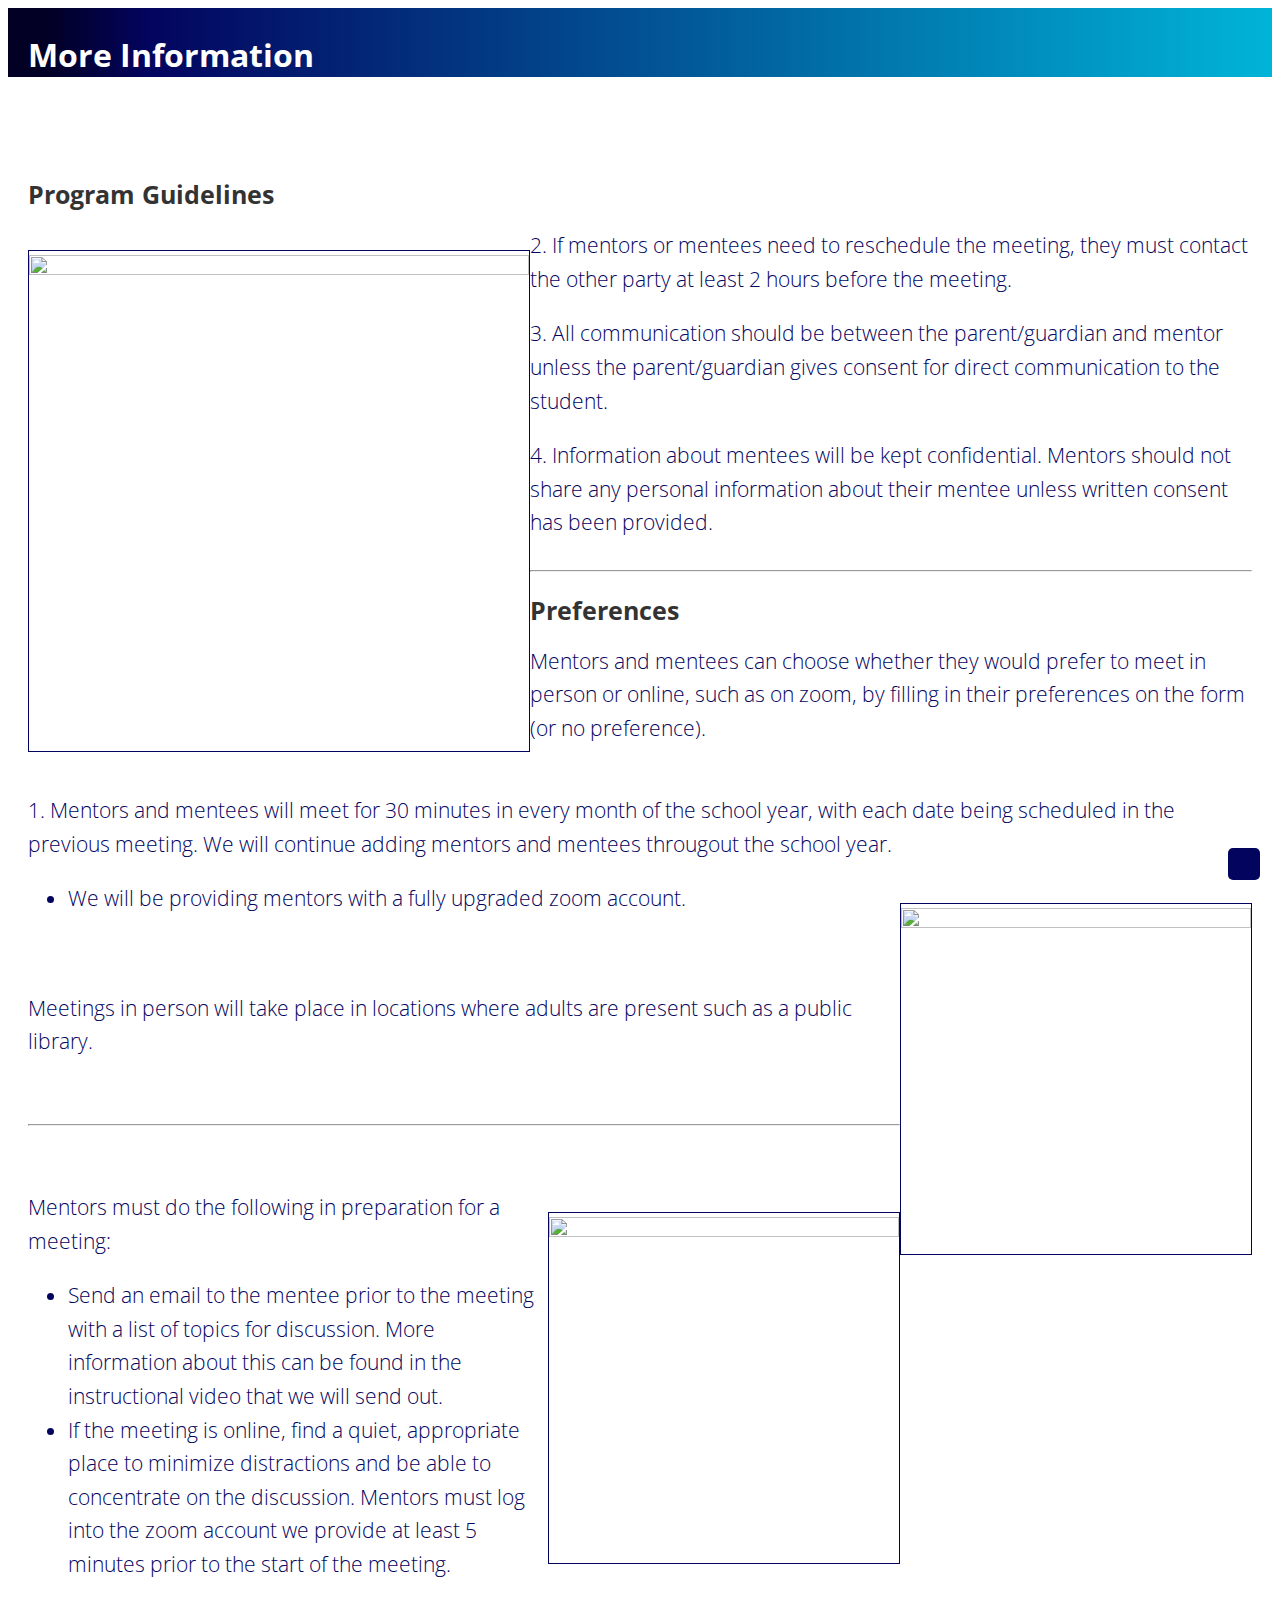
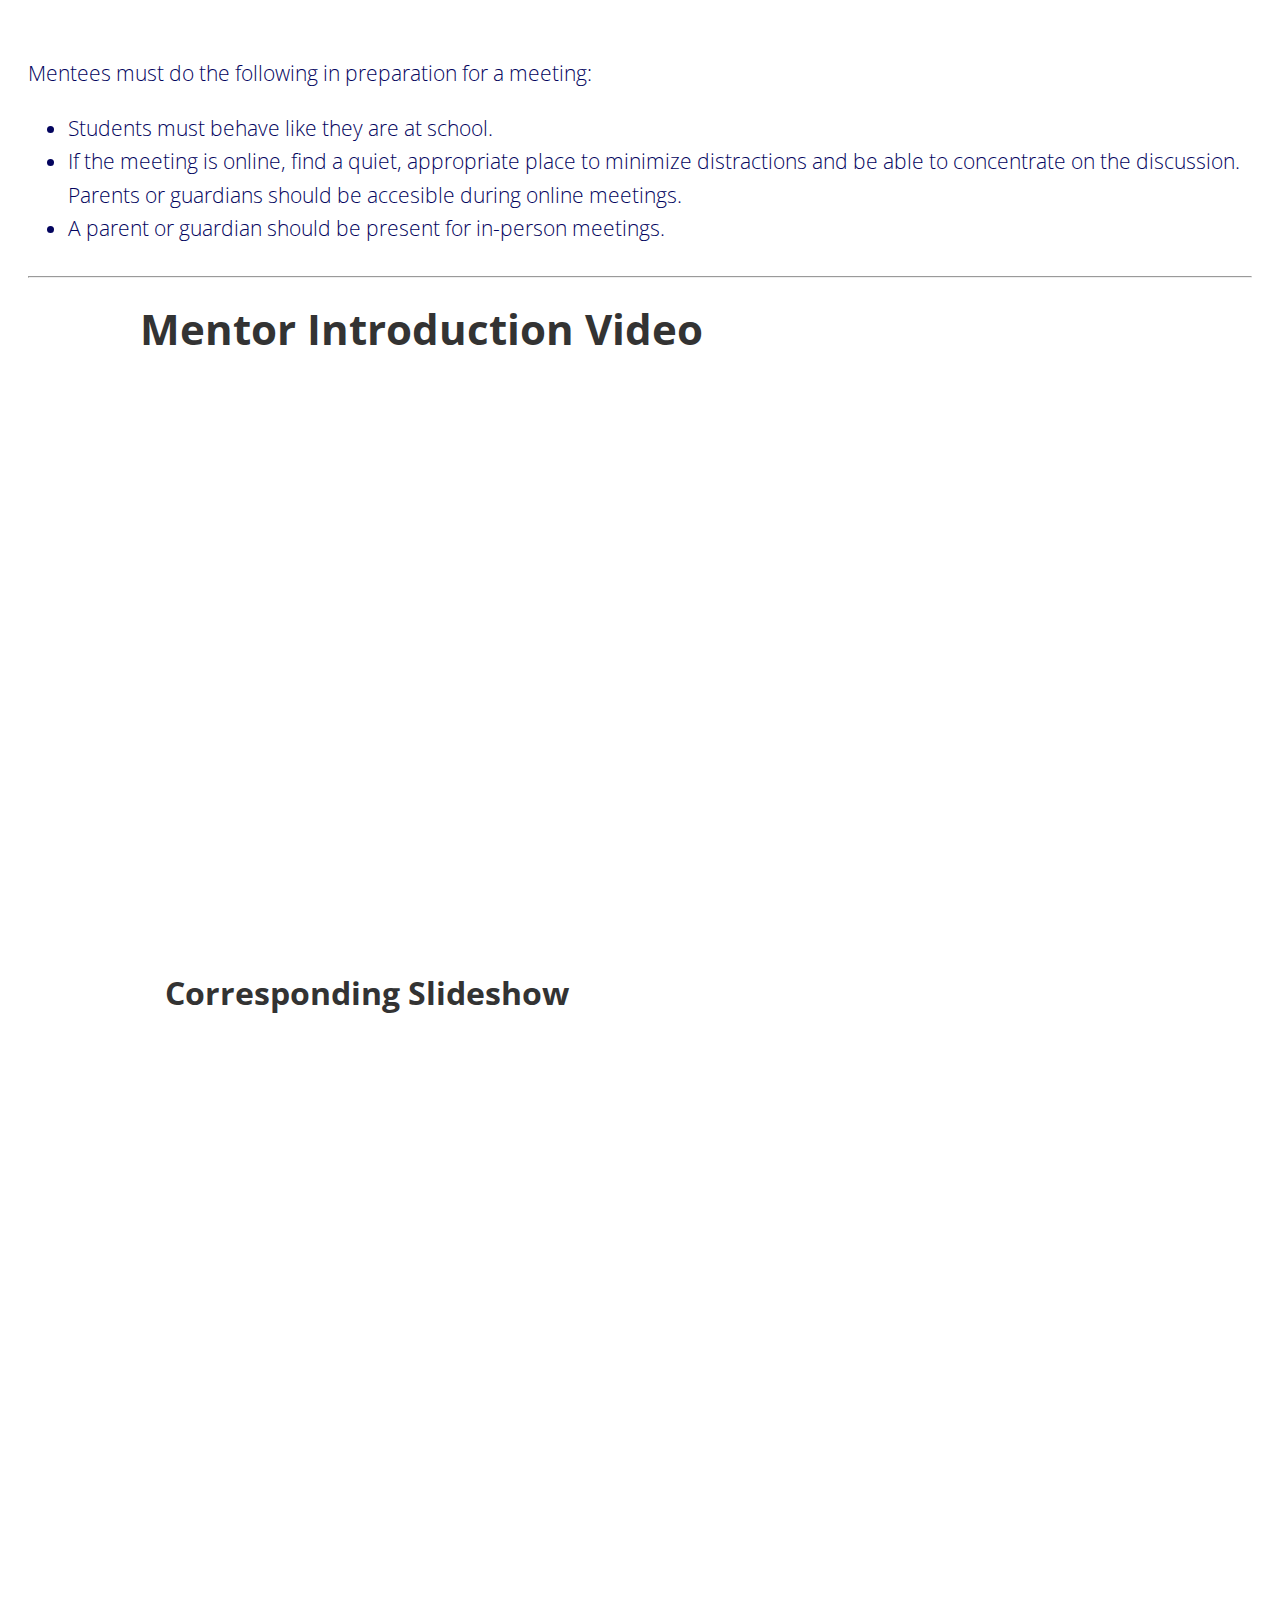
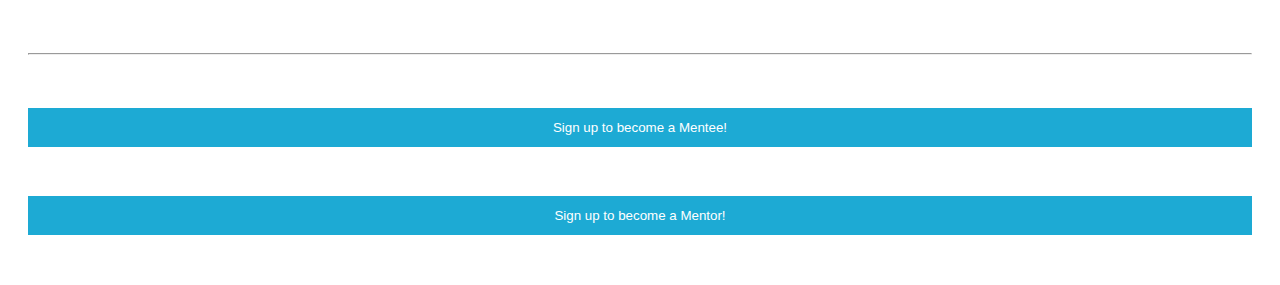
==== moreinfo.html @ 2fd202a2 "a" ====
<!DOCTYPE html>
<html lang="en">

<head>
	<title>More Info</title>
	<meta charset="utf-8">
	<title>Empower and Elevate</title>
	<link rel="icon" href="img/logo.png" />
	<meta name="viewport" content="width=device-width, initial-scale=1.0" />
	<meta name="description" content="" />
	<!-- css -->
	<link href="css/bootstrap.min.css" rel="stylesheet" />
	<link href="css/fancybox/jquery.fancybox.css" rel="stylesheet">
	<link href="css/jcarousel.css" rel="stylesheet" />
	<link href="css/flexslider.css" rel="stylesheet" />
	<link href="css/style.css" rel="stylesheet" />

	<!-- HTML5 shim, for IE6-8 support of HTML5 elements -->
	<!--[if lt IE 9]>
      <script src="http://html5shim.googlecode.com/svn/trunk/html5.js"></script>
    <![endif]-->

	<script src="https://code.jquery.com/jquery-3.3.1.js"
		integrity="sha256-2Kok7MbOyxpgUVvAk/HJ2jigOSYS2auK4Pfzbm7uH60=" crossorigin="anonymous">
		</script>
	<script>
		$(function () {
			$("#header").load("header.html");
			$("#footer").load("footer.html");
		});
	</script>
</head>

<style>
	input[type=submit] {
		width: 100%;
		padding: 12px 20px;
		margin: 8px 0;
		box-sizing: border-box;
		border: 10px;
		background-color: #1daad4;
		color: white;
	}
</style>

<body>
	<div id="header"></div>
	<div id="wrapper">
		<section id="inner-headline">
			<div class="container">
				<div class="row">
					<div class="col-lg-12">
						<h2 class="pageTitle">More Information</h2>
					</div>
				</div>
			</div>
		</section>
		<section id="content">
			<div class="container">

				<div class="info">
					<div class="row">
						<div class="col-md-12">
							<div class="info-subtitle">
								<h3>Program Guidelines</h3>
								<div>
									<p style="float: left;"><img src="img/meeting4.png" height="500px" width="500px"
											border="1px"></p>
									<p>
									<p style="float: right;">1. Mentors and mentees will meet for 30 minutes in every month of the school
										year, with each date
										being scheduled in the previous meeting. We will continue adding mentors and
										mentees througout the school year.</p>
									<p>2. If mentors or mentees need to reschedule the meeting, they must contact the
										other party at least 2 hours
										before the meeting. </p>
									<p>3. All communication should be between the parent/guardian and mentor unless the
										parent/guardian gives consent
										for direct communication to the student.</p>
									<p>4. Information about mentees will be kept confidential. Mentors should not share
										any personal information about
										their mentee unless written consent has been provided.</p>
									</p>
								</div>




							</div>
						</div>
					</div>
					<hr>
					<div class="row">
						<div class="col-md-12">
							<div class="info-subtitle">
								<div class="aligncenter"></div>
								<h3>Preferences</h3>

								<div>
									<p style="float: right;"><img src="img/conference.jpg" height="350px" width="350px"
											border="1px"></p>
									<p>
									<p>
									<p>Mentors and mentees can choose whether they would prefer to meet in person or
										online, such as on zoom, by
										filling in their preferences on the form (or no preference). </p>
									<ul>
										<li>We will be providing mentors with a fully upgraded zoom account.</li>
									</ul>
									<br>
									<p>Meetings in person will take place in locations where adults are present such as
										a public library.</p>
									<br>
								</div>

								<hr>

								<br>

								<div>
									<p style="float: right;"><img src="img/inperson4.png" height="350px" width="350px"
											border="1px"></p>
									<p>Mentors must do the following in preparation for a meeting:</p>
									<ul>
										<li>Send an email to the mentee prior to the meeting with a list of topics for
											discussion. More information about this can be found in the instructional
											video that we will send out.</li>
										<li>If the meeting is online, find a quiet, appropriate place to minimize
											distractions and be able to concentrate on the discussion. Mentors must log
											into the zoom account we provide at least 5 minutes prior to the start of
											the meeting.</li>

									</ul>
									<br>
									<p>Mentees must do the following in preparation for a meeting:</p>
									<ul>
										<li>Students must behave like they are at school.</li>
										<li>If the meeting is online, find a quiet, appropriate place to minimize
											distractions and be able to concentrate on the discussion. Parents or
											guardians should be accesible during online meetings. </li>
										<li>A parent or guardian should be present for in-person meetings.</li>
									</ul>
								</div>


							</div>
						</div>
					</div>
					<hr>
					<div class=video style="width: 1000px; margin:0 auto;">
						<h1>Mentor Introduction Video</h1>
						<iframe width="1008" height="568" src="https://www.youtube.com/embed/-nW0U9Yxv5I"
							title="YouTube video player" frameborder="0"
							allow="accelerometer; autoplay; clipboard-write; encrypted-media; gyroscope; picture-in-picture"
							allowfullscreen></iframe>
					</div>

					<div class="slides" style="width: 950px; margin:0 auto;">
						<h2>Corresponding Slideshow</h2>
						<iframe
							src="https://docs.google.com/presentation/d/e/2PACX-1vQANJ9WjEtqon-5s2m3BJk6Io_6CZO16BuAp7bv7I4qze-6YjQ8c_rprFNYYI-DreDGNbGw7va5tw7h/embed?start=false&loop=true&delayms=60000"
							frameborder="0" width="960" height="569" allowfullscreen="true" mozallowfullscreen="true"
							webkitallowfullscreen="true"></iframe>
					</div>
					<br>
					<hr>

					<div class="buttons">
						<br>
						<form action="https://forms.gle/ByePe2D1hx6L8LoU8">
							<input type="submit" value="Sign up to become a Mentee!" />
						</form>
						<br>
						<form action="https://forms.gle/LNzVutGq38bAuGAN9">
							<input type="submit" value="Sign up to become a Mentor!" />
						</form>
						<br>
					</div>


				</div>
			</div>
		</section>
		<div id="footer"></div>
</body>

</html>


<a href="#" class="scrollup"><i class="fa fa-angle-up active"></i></a>
<!-- javascript
    ================================================== -->
<!-- Placed at the end of the document so the pages load faster -->
<script src="js/jquery.js"></script>
<script src="js/jquery.easing.1.3.js"></script>
<script src="js/bootstrap.min.js"></script>
<script src="js/jquery.fancybox.pack.js"></script>
<script src="js/jquery.fancybox-media.js"></script>
<script src="js/portfolio/jquery.quicksand.js"></script>
<script src="js/portfolio/setting.js"></script>
<script src="js/jquery.flexslider.js"></script>
<script src="js/animate.js"></script>
<script src="js/custom.js"></script>
<script src="js/owl-carousel/owl.carousel.js"></script>
---- css/style.css ----
/*
Author URI: http://webthemez.com/
Note: 
Licence under Creative Commons Attribution 3.0 
Do not remove the back-link in this web template 
-------------------------------------------------------*/

@import url('http://fonts.googleapis.com/css?family=Noto+Serif:400,400italic,700|Open+Sans:400,600,700'); 
@import url('font-awesome.css');  
@import url('animate.css');

body {
	font-family:'Open Sans', Arial, sans-serif;
	font-size:21px;
	font-weight:300;
	line-height:1.6em;
	color:#03045e;
}

footer{
	font-family:'Open Sans', Arial, sans-serif;
	font-size:14px;
	font-weight:300;
	line-height:1.6em;
}

#inner-headline{
	background: #00b4d8;
	position:relative;
	margin:0;
	padding:0;
	color:#fefefe;
	/* margin: 15px; */
	background: rgb(2,0,36);
	background: linear-gradient(90deg, rgba(2,0,36,1) 3%, rgba(3,4,94,1) 11%, rgba(0,180,216,1) 100%);
}

a:active {
	outline:0;
}

.clear {
	clear:both;
}

h1,h2, h3, h4, h5, h6 {
	font-family:'Open Sans', Arial, sans-serif;
	font-weight:700;
	line-height:1.1em;
	color:#333;
	margin-bottom: 20px;
}
 
.container {
	padding:0 20px 0 20px;
	position:relative;
}

#wrapper{
	width:100%;
	margin:0;	
	padding:0;
}

.row,.row-fluid {
	margin-bottom:30px;
}

.row .row,.row-fluid .row-fluid{
	margin-bottom:30px;
}

.row.nomargin,.row-fluid.nomargin {
	margin-bottom:0;
}

img.img-polaroid {
	margin:0 0 20px 0;
}
.img-box {
	max-width:100%;
}
/*  Header
==================================== */
 
header .navbar {
    margin-bottom: 0;
}

.navbar-default {
    border: none;
}

.navbar-brand {
    color: #222;
	text-transform: uppercase;
    font-size: 24px;
    font-weight: 700;
    line-height: 1em;
	letter-spacing: -1px;
    margin-top: 13px;
    padding: 0 0 0 15px;
}
.navbar-default .navbar-brand{
color: #61B331;
}

header .navbar-collapse  ul.navbar-nav {
    float: right;
    margin-right: 0;
}

header .navbar-default{
    background-color: #FFF;
}

header .nav li a:hover,
header .nav li a:focus,
header .nav li.active a,
header .nav li.active a:hover,
header .nav li a.dropdown-toggle:hover,
header .nav li a.dropdown-toggle:focus,
header .nav li.active ul.dropdown-menu li a:hover,
header .nav li.active ul.dropdown-menu li.active a{
    -webkit-transition: all .3s ease;
    -moz-transition: all .3s ease;
    -ms-transition: all .3s ease;
    -o-transition: all .3s ease;
    transition: all .3s ease;
}


header .navbar-default .navbar-nav > .open > a,
header .navbar-default .navbar-nav > .open > a:hover,
header .navbar-default .navbar-nav > .open > a:focus {
    -webkit-transition: all .3s ease;
    -moz-transition: all .3s ease;
    -ms-transition: all .3s ease;
    -o-transition: all .3s ease;
    transition: all .3s ease;
}


header .navbar {
    min-height: 70px; 
	padding:18px 0;
}

header .navbar-nav > li  {
    padding-bottom: 12px;
    padding-top: 12px;
}

header  .navbar-nav > li > a {
    padding-bottom: 6px;
    padding-top: 5px;
    margin-left: 2px;
    line-height: 30px;
	font-weight: 700;
    -webkit-transition: all .3s ease;
    -moz-transition: all .3s ease;
    -ms-transition: all .3s ease;
    -o-transition: all .3s ease;
    transition: all .3s ease;
}


.dropdown-menu li a:hover {
    color: #fff !important;
}

header .nav .caret {
    border-bottom-color: #FFF;
    border-top-color: #FFF;
}
.navbar-default .navbar-nav > .active > a,
.navbar-default .navbar-nav > .active > a:hover,
.navbar-default .navbar-nav > .active > a:focus {
  background-color: #00b4d8;
}
.navbar-default .navbar-nav > .open > a,
.navbar-default .navbar-nav > .open > a:hover,
.navbar-default .navbar-nav > .open > a:focus {
  background-color:  #00b4d8;
}	
	

.dropdown-menu  {
    box-shadow: none;
    border-radius: 0;
	border: none;
}

.dropdown-menu li:last-child  {
	padding-bottom: 0 !important;
	margin-bottom: 0;
}

header .nav li .dropdown-menu  {
   padding: 0;
}

header .nav li .dropdown-menu li a {
   line-height: 28px;
   padding: 3px 12px;
}
.item-thumbs img {
    margin-bottom: 15px;
}
.flex-control-paging li a.flex-active {
    background: #000;
    background: rgb(255, 255, 255);
    cursor: default;
}
.flex-control-paging li a {
    width: 30px;
    height: 11px;
    display: block;
    background: #666;
    background: rgba(0,0,0,0.5);
    cursor: pointer;
    text-indent: -9999px;
    -webkit-border-radius: 20px;
    -moz-border-radius: 20px;
    -o-border-radius: 20px;
    border-radius: 20px;
    box-shadow: inset 0 0 3px rgba(0,0,0,0.3);
    
	}
	.panel-title>a {
    color: inherit;
    color: #FFF;
}
.panel-group .panel-heading+.panel-collapse .panel-body {
    border-top: 1px solid #ddd;
    color: #fff;
    background-color: #9C9C9C;
}
/* --- menu --- */

header .navigation {
	float:right;
}

header ul.nav li {
	border:none;
	margin:0;
}

header ul.nav li a {	
	font-size:12px;
	border:none;
	font-weight:700;
	text-transform:uppercase;
}

header ul.nav li ul li a {	
	font-size:12px;
	border:none;
	font-weight:300;
	text-transform:uppercase;
}


.navbar .nav > li > a {
  color: #00b4d8;
  text-shadow: none;
  border: 1px solid rgba(255, 255, 255, 0) !important;
}

.navbar .nav a:hover {
	background:none;
	color: #0077b6 !important;
}

.navbar .nav > .active > a,.navbar .nav > .active > a:hover {
	background:none;
	font-weight:700;
}

.navbar .nav > .active > a:active,.navbar .nav > .active > a:focus {
	background:none;
	outline:0;
	font-weight:700;
}

.navbar .nav li .dropdown-menu {
	z-index:2000;
}

header ul.nav li ul {
	margin-top:1px;
}
header ul.nav li ul li ul {
	margin:1px 0 0 1px;
}
.dropdown-menu .dropdown i {
	position:absolute;
	right:0;
	margin-top:3px;
	padding-left:20px;
}

.navbar .nav > li > .dropdown-menu:before {
  display: inline-block;
  border-right: none;
  border-bottom: none;
  border-left: none;
  border-bottom-color: none;
  content:none;
}
.navbar-default .navbar-nav>.active>a, .navbar-default .navbar-nav>.active>a:hover, .navbar-default .navbar-nav>.active>a:focus {
color: #00b4d8;
}


ul.nav li.dropdown a {
	z-index:1000;
	display:block;
}

 select.selectmenu {
	display:none;
}
.pageTitle{
color: #fff;
margin: 30px 0 3px;
display: inline-block;
}
 
#featured{
	width: 100%;
	background:#000;
	position:relative;
	margin:0;
	padding:0;
}

/*  Sliders
==================================== */
/* --- flexslider --- */

#featured .flexslider {
	padding:0;  
	background: #fff; 
	position: relative; 

}
.flex-direction-nav .flex-prev{
left:0px; 
}
.flex-direction-nav .flex-next{ 
right:0px;
}
.flex-caption {zoom:0;
  color: #1C1D21;
  margin: 0 auto;
  padding: 1px;
  position: absolute;
  vertical-align: bottom;
  text-align: center;
  background-color: rgba(255, 255, 255, 0.26);
  bottom: 5%;
  display: block;
  left: 0;
  right: 0;
  }
.flex-caption h3 {color: #fff; letter-spacing: 1px; margin-bottom: 8px; text-transform: uppercase;}
.flex-caption p {margin: 0 0 15px;}
.skill-home{
margin-bottom:50px;
}
.c1{
border: #ed5441 1px solid;
background:#ed5441;
}
.c2{
border: #D867B2 1px solid;
background: #D867B2;
}
.c3{
border: #61B331 1px solid;
background: #4BC567;
}
.c4{
border: #609cec 1px solid;
background: #26AFF0;
}
.skill-home .icons {
padding: 33px 0 0 0;
width: 100%;
height: 178px;
color: rgb(255, 255, 255);
font-size: 42px;
font-size: 76px; 
text-align: center;
-ms-border-radius: 50%;
-moz-border-radius: 50%;
-webkit-border-radius: 50%;
border-radius: 0;
display: inline-table;
}
.skill-home h2 {
padding-top: 20px;
font-size: 36px;
font-weight: 700;
} 
.testimonial-solid {
padding: 50px 0 60px 0;
margin: 0 0 0 0;
background: #EFEFEF;
text-align: center;
}
.testi-icon-area {
text-align: center;
position: absolute;
top: -84px;
margin: 0 auto; 
width: 100%;
color: #000;}
.testi-icon-area .quote {
padding: 15px 0 0 0;
margin: 0 0 0 0;
background: #ffffff;
text-align: center;
color: #26AFF0;
display: inline-table;
width: 70px;
height: 70px;
-ms-border-radius: 50%;
-moz-border-radius: 50%;
-webkit-border-radius: 50%;
border-radius: 0;
font-size: 42px; 
border: 1px solid #26AFF0;
display: none;}

.testi-icon-area .carousel-inner { 
margin: 20px 0;
}
.carousel-indicators {
bottom: -30px;
}
.team-member {
    text-align: center;
    background-color: #F9F9F9;
    padding-bottom: 15px;
}
.fancybox-title-inside-wrap {
    padding: 3px 30px 6px;
    background: #292929;
}

.item_introtext {
    background-color: rgba(254, 254, 255, 0.66);
    margin: 10 auto;
    display: inline-block;
    padding: 25px;
}
.item_introtext span {
    font-size: 20px;
    display: block; 
    font-weight: bold;
}
.item_introtext strong {
    font-size: 50px;
    display: block;
    padding: 14px 0 30px;
}
.item_introtext p {
    font-size: 30px !important;
    color: #1C1D21;
    font-weight: bold;
}

.form-control{
	border-radius:0;
}


/* Testimonial
----------------------------------*/
.testimonial-area {
padding: 0 0 0 0;
margin:0;
background: url(../img/low-poly01.jpg) fixed center center;
background-size: cover;
-webkit-background-size: cover;
-moz-background-size: cover;
-ms-background-size: cover;
color: red;}
.testimonial-solid p {
color: #1F1F1F;
font-size: 16px;
line-height: 30px;
font-style: italic;
} 
section.callaction {
	background:#fff;
	padding:50px 0 0 0;
}



/* Content
==================================== */

#content {
	position:relative;
	background:#fff;
	padding:50px 0 0px 0;
}

#content img {
	max-width:100%;
	height:auto;
}
 
.cta-text {
	text-align: center;
	margin-top:10px;
}


.big-cta .cta {
	margin-top:10px;
}
 
.box {
	width: 100%;
}
.box-gray  {
	background: gray;
	padding: 20px 20px 30px;
}
.box-gray  h4,.box-gray  i {
	margin-bottom: 20px;
}
.box-bottom {
	padding: 20px 0;
	text-align: center;
}
.box-bottom a {
	color: #fff;
	font-weight: 700;
}
.box-bottom a:hover {
	color: #eee;
	text-decoration: none;
}


/* Bottom
==================================== */

#bottom {
	background:#fcfcfc;
	padding:50px 0 0;

}
/* twitter */
#twitter-wrapper {
    text-align: center;
    width: 70%;
    margin: 0 auto;
}
#twitter em {
    font-style: normal;
    font-size: 13px;
}

#twitter em.twitterTime a {
	font-weight:600;
}

#twitter ul {
    padding: 0;
	list-style:none;
}
#twitter ul li {
    font-size: 20px;
    line-height: 1.6em;
    font-weight: 300;
    margin-bottom: 20px;
    position: relative;
    word-break: break-word;
}


/* page headline
==================================== */



#inner-headline .inner-heading h2 {
	color:#fff;
	margin:20px 0 0 0;
}

/* --- breadcrumbs --- */
#inner-headline ul.breadcrumb {
	margin:30px 0 0;
	float:left;
}

#inner-headline ul.breadcrumb li {
	margin-bottom:0;
	padding-bottom:0;
}
#inner-headline ul.breadcrumb li {
	font-size:13px;
	color:#fff;
}

#inner-headline ul.breadcrumb li i{
	color:#dedede;
}

#inner-headline ul.breadcrumb li a {
	color:#fff;
}

ul.breadcrumb li a:hover {
	text-decoration:none;
}

/* Forms
============================= */

/* --- contact form  ---- */
form#contactform input[type="text"] {
  width: 100%;
  border: 1px solid #f5f5f5;
  min-height: 40px;
  padding-left:20px;
  font-size:13px;
  padding-right:20px;
  -webkit-box-sizing: border-box;
     -moz-box-sizing: border-box;
          box-sizing: border-box;

}

form#contactform textarea {
border: 1px solid #f5f5f5;
  width: 100%;
  padding-left:20px;
  padding-top:10px;
  font-size:13px;
  padding-right:20px;
  -webkit-box-sizing: border-box;
     -moz-box-sizing: border-box;
          box-sizing: border-box;

}

form#contactform .validation {
	font-size:11px;
}

#sendmessage {
	border:1px solid #e6e6e6;
	background:#f6f6f6;
	display:none;
	text-align:center;
	padding:15px 12px 15px 65px;
	margin:10px 0;
	font-weight:600;
	margin-bottom:30px;

}

#sendmessage.show,.show  {
	display:block;
}
 
form#commentform input[type="text"] {
  width: 100%;
  min-height: 40px;
  padding-left:20px;
  font-size:13px;
  padding-right:20px;
  -webkit-box-sizing: border-box;
     -moz-box-sizing: border-box;
          box-sizing: border-box;
	-webkit-border-radius: 2px 2px 2px 2px;
		-moz-border-radius: 2px 2px 2px 2px;
			border-radius: 2px 2px 2px 2px;

}

form#commentform textarea {
  width: 100%;
  padding-left:20px;
  padding-top:10px;
  font-size:13px;
  padding-right:20px;
  -webkit-box-sizing: border-box;
     -moz-box-sizing: border-box;
          box-sizing: border-box;
	-webkit-border-radius: 2px 2px 2px 2px;
		-moz-border-radius: 2px 2px 2px 2px;
			border-radius: 2px 2px 2px 2px;
}


/* --- search form --- */
.search{
	float:right;
	margin:35px 0 0;
	padding-bottom:0;
}

#inner-headline form.input-append {
	margin:0;
	padding:0;
}



/*  Portfolio
================================ */

.work-nav #filters {
	margin: 0;
	padding: 0;
	list-style: none;
}

.work-nav #filters li {
	margin: 0 10px 30px 0;
	padding: 0;
	float:left;
}

.work-nav #filters li a {
	color: #7F8289;
	font-size: 16px;
	display: block;	
}

.work-nav #filters li a:hover {

}

.work-nav #filters li a.selected {
	color: #DE5E60;
}

#thumbs {
	margin: 0;
	padding: 0;	
}

#thumbs li {
	list-style-type: none;
}

.item-thumbs {
	position: relative;
	overflow: hidden;
	margin-bottom: 30px;
	cursor: pointer;
}

.item-thumbs a + img {
	width: 100%;	
}

.item-thumbs .hover-wrap {
	position: absolute;
	display: block;
	width: 100%;
	height: 100%;
	
	opacity: 0;
	filter: alpha(opacity=0);
	
	-webkit-transition: all 450ms ease-out 0s;	
	   -moz-transition: all 450ms ease-out 0s;
		 -o-transition: all 450ms ease-out 0s;
		    transition: all 450ms ease-out 0s;
		  
	-webkit-transform: rotateY(180deg) scale(0.5,0.5);
	   -moz-transform: rotateY(180deg) scale(0.5,0.5);
		-ms-transform: rotateY(180deg) scale(0.5,0.5);
		 -o-transform: rotateY(180deg) scale(0.5,0.5);
			transform: rotateY(180deg) scale(0.5,0.5);	
}

.item-thumbs:hover .hover-wrap,
.item-thumbs.active .hover-wrap {
	opacity: 1;
	filter: alpha(opacity=100);
	
	-webkit-transform: rotateY(0deg) scale(1,1);
	   -moz-transform: rotateY(0deg) scale(1,1);
		-ms-transform: rotateY(0deg) scale(1,1);
		 -o-transform: rotateY(0deg) scale(1,1);
		    transform: rotateY(0deg) scale(1,1);
}

.item-thumbs .hover-wrap .overlay-img {
	position: absolute;
	width: 90%;
	height: 91%;
	opacity: 0.50;
	filter: alpha(opacity=80);
	background: #00b4d8;
}

.item-thumbs .hover-wrap .overlay-img-thumb {
	position: absolute;
	border-radius: 60px;
	top: 50%;
	left: 45%;
	margin: -16px 0 0 -16px;
	color: #fff;
	font-size: 32px;
	line-height: 1em;	
	opacity: 1;
	filter: alpha(opacity=100);
}
 
ul.portfolio-categ{
	margin:10px 0 30px 0;
	padding:0;
	float:left;
	list-style:none;
}

ul.portfolio-categ li{
margin: 0; 
float: left;
list-style: none;
font-size: 13px;
font-weight: 600;
border: 1px solid #D5D5D5;
margin-right: 15px;
}

ul.portfolio-categ li a{
	display:block;
	padding: 8px 20px;
	color: #00b4d8;
}
ul.portfolio-categ li.active{

border: 1px solid #D7D8D6;

background-color: #EAEAEA;
}
ul.portfolio-categ li.active a:hover, ul.portfolio-categ li a:hover,ul.portfolio-categ li a:focus,ul.portfolio-categ li a:active {
	text-decoration:none;
	outline:0; 
}
  #accordion-alt3 .panel-heading h4 {
font-size: 13px;
line-height: 28px;
color: #6B6B6B;}
.panel .panel-heading h4 {
font-weight: 400;
}
.panel-title {
margin-top: 0;
margin-bottom: 0;
font-size: 15px;
color: inherit;
}
.panel-group .panel {
margin-bottom: 0;
border-radius: 2px;
}
.panel {
margin-bottom: 18px;
background-color: #B9B9B9;
border: 1px solid transparent;
border-radius: 2px;
-webkit-box-shadow: 0 1px 1px rgba(0,0,0,0.05);
box-shadow: 0 1px 1px rgba(0,0,0,0.05);
}
#accordion-alt3 .panel-heading h4 a i {
font-size: 13px;
line-height: 18px;
width: 18px;
height: 18px;
margin-right: 5px;
color: #fff;
text-align: center;
border-radius: 50%;
margin-left: 6px;
}  
.progress.pb-sm {
height: 6px!important;
}
.progress {
box-shadow: inset 0 0 2px rgba(0,0,0,.1);
}
.progress {
overflow: hidden;
height: 18px;
margin-bottom: 18px;
background-color: #f5f5f5;
border-radius: 2px;
-webkit-box-shadow: inset 0 1px 2px rgba(0,0,0,0.1);
box-shadow: inset 0 1px 2px rgba(0,0,0,0.1);
}
.progress .progress-bar.progress-bar-red {
background: #ed5441;
} 
.progress .progress-bar.progress-bar-green {
background: #51d466;
}
.progress .progress-bar.progress-bar-lblue {
background: #32c8de;
}
/* --- portfolio detail --- */
.top-wrapper {
	margin-bottom:20px;
}
.info-blocks {
margin-bottom: 15px;
}
.info-blocks i.icon-info-blocks {
float: left;
color: #318FCF;
font-size: 30px;
min-width: 50px;
margin-top: 6px;
text-align: center;
background-color: #EFEFEF;
padding: 15px;
}
.info-blocks .info-blocks-in {
padding: 0 10px;
overflow: hidden;
}
.info-blocks .info-blocks-in h3 {
color: #555;
font-size: 20px;
line-height: 28px;
margin:0px;
}
.info-blocks .info-blocks-in p {
font-size: 12px;
}
  
blockquote {
	font-size:16px;
	font-weight:400;
	font-family:'Noto Serif', serif;
	font-style:italic;
	padding-left:0;
	color:#a2a2a2;
	line-height:1.6em;
	border:none;
}

blockquote cite 							{ display:block; font-size:12px; color:#666; margin-top:10px; }
blockquote cite:before 					{ content:"\2014 \0020"; }
blockquote cite a,
blockquote cite a:visited,
blockquote cite a:visited 				{ color:#555; }

/* --- pullquotes --- */

.pullquote-left {
	display:block;
	color:#a2a2a2;
	font-family:'Noto Serif', serif;
	font-size:14px;
	line-height:1.6em;
	padding-left:20px;
}

.pullquote-right {
	display:block;
	color:#a2a2a2;
	font-family:'Noto Serif', serif;
	font-size:14px;
	line-height:1.6em;
	padding-right:20px;
}

/* --- button --- */
.btn{text-align: center;
background: #318CCA;
color: #fff;
border-radius: 0;padding: 10px 30px;}
.btn-theme {
	color: #fff;
}
.btn-theme:hover {
	color: #eee;
}

/* --- list style --- */

ul.general {
	list-style:none;
	margin-left:0;
}

ul.link-list{
	margin:0;
	padding:0;
	list-style:none;
}

ul.link-list li{
	margin:0;
	padding:2px 0 2px 0;
	list-style:none;
}
footer{
background: #00b4d8;
}
footer ul.link-list li a{
	color: #FFFFFF;
}
footer ul.link-list li a:hover {
	color: #E2E2E2;
}
/* --- Heading style --- */

h4.heading {
	font-weight:700;
}

.heading { margin-bottom: 20px;}

.heading {
	position: relative;
	
}


.widgetheading {
	width:100%;

	padding:0;
}

#bottom .widgetheading {
	position: relative;
	border-bottom: #e6e6e6 1px solid;
	padding-bottom: 9px;
}

aside .widgetheading {
	position: relative;
	border-bottom: #e9e9e9 1px solid;
	padding-bottom: 9px;
}

footer .widgetheading {
	position: relative;
}

footer .widget .social-network {
	position:relative;
}


#bottom .widget .widgetheading span, aside .widget .widgetheading span, footer .widget .widgetheading span {	
	position: absolute;
	width: 60px;
	height: 1px;
	bottom: -1px;
	right:0;

}
.box-area{
border: 1px solid #F3F3F3;
padding: 0 10px 10px;
padding-top: 10px;
margin-top: -10px;
text-align: left;
background-color: #F9F9F9;
position: relative;}
/* --- Map --- */
.map{
	position:relative;
	margin-top:-50px;
	margin-bottom:40px;
}

.map iframe{
	width:100%;
	height:450px;
	border:none;
}

.map-grid iframe{
	width:100%;
	height:350px;
	border:none;
	margin:0 0 -5px 0;
	padding:0;
}

 
ul.team-detail{
	margin:-10px 0 0 0;
	padding:0;
	list-style:none;
}

ul.team-detail li{
	border-bottom:1px dotted #e9e9e9;
	margin:0 0 15px 0;
	padding:0 0 15px 0;
	list-style:none;
}

ul.team-detail li label {
	font-size:13px;
}

ul.team-detail li h4, ul.team-detail li label{
	margin-bottom:0;
}

ul.team-detail li ul.social-network {
	border:none;
	margin:0;
	padding:0;
}

ul.team-detail li ul.social-network li {
	border:none;	
	margin:0;
}
ul.team-detail li ul.social-network li i {
	margin:0;
}

 
.pricing-title{
	background:#fff;
	text-align:center;
	padding:10px 0 10px 0;
}

.pricing-title h3{
	font-weight:600;
	margin-bottom:0;
}

.pricing-offer{
	background: #fcfcfc;
	text-align: center;
	padding:40px 0 40px 0;
	font-size:18px;
	border-top:1px solid #e6e6e6;
	border-bottom:1px solid #e6e6e6;
}

.pricing-box.activeItem .pricing-offer{
	color:#fff;
}

.pricing-offer strong{
	font-size:78px;
	line-height:89px;
}

.pricing-offer sup{
	font-size:28px;
}

.pricing-container{
	background: #fff;
	text-align:center;
	font-size:14px;
}

.pricing-container strong{
color:#353535;
}

.pricing-container ul{
	list-style:none;
	padding:0;
	margin:0;
}

.pricing-container ul li{
	border-bottom: 1px solid #F5F5F5;
list-style: none;
padding: 15px 0 15px 0;
margin: 0 0 0 0;
color: #222;
}

.pricing-action{
	margin:0;
	background: #fcfcfc;
	text-align:center;
	padding:20px 0 30px 0;
}

.pricing-wrapp{
	margin:0 auto;
	width:100%;
	background:#fd0000;
}
 .pricing-box-item {
border: 1px solid #F5F5F5;
	
background: #F9F9F9;
	position:relative;
	margin:0 0 20px 0;
	padding:0;
  -webkit-box-shadow: 0 2px 0 rgba(0,0,0,0.03);
  -moz-box-shadow: 0 2px 0 rgba(0,0,0,0.03);
  box-shadow: 0 2px 0 rgba(0,0,0,0.03);
  -webkit-box-sizing: border-box;
  -moz-box-sizing: border-box;
  box-sizing: border-box;
}

.pricing-box-item .pricing-heading {
	text-align: center;
	padding:0px 0 0px 0;
	display:block;
}
.pricing-box-item.activeItem .pricing-heading {
	text-align: center;
	padding:0px 0 1px 0;
	border-bottom:none;
	display:block;
	color:#fff;
}
.pricing-box-item.activeItem .pricing-heading h3 {
	 
}

.pricing-box-item .pricing-heading h3 strong {
	font-size: 20px;
	font-weight:700;
	letter-spacing:-1px;
}
.pricing-box-item .pricing-heading h3 {
	font-size: 35px;
	font-weight:300;
	letter-spacing:-1px;
}

.pricing-box-item .pricing-terms {
	text-align: center;
	display: block;
	overflow: hidden;
	padding: 11px 0 5px; 
}

.pricing-box-item .pricing-terms  h6 {
	font-style:italic;
	margin-top:10px;
	color: #48cae4;
	font-size: 22px;
	font-family:'Noto Serif', serif;
}

.pricing-box-item .icon .price-circled {
    margin: 10px 10px 10px 0;
    display: inline-block !important;
    text-align: center !important;
    color: #fff;
    width: 68px;
    height: 68px;
	padding:12px;
    font-size: 16px;
	font-weight:700;
    line-height: 68px;
    text-shadow:none;
    cursor: pointer;
    background-color: #888;
    border-radius: 64px;
    -moz-border-radius: 64px;
    -webkit-border-radius: 64px;
}

.pricing-box-item  .pricing-action{
	margin:0;
	text-align:center;
	padding:30px 0 30px 0;
}
 
/* ===== Widgets ===== */

/* --- flickr --- */
.widget .flickr_badge {
	width:100%;
}
.widget .flickr_badge img { margin: 0 9px 20px 0; }

footer .widget .flickr_badge {
    width: 100%;
}
footer .widget .flickr_badge img {
    margin: 0 9px 20px 0;
}

.flickr_badge img {
    width: 50px;
    height: 50px;
    float: left;
	margin: 0 9px 20px 0;
}
 
/* --- Recent post widget --- */

.recent-post{
	margin:20px 0 0 0;
	padding:0;
	line-height:18px;
}

.recent-post h5 a:hover {
	text-decoration:none;
}

.recent-post .text h5 a {
	color:#353535;
}

  
footer{
	padding:10px 0 0 0;
	background:#00b4d8;
	color:#00b4d8
}

footer a {
	color:#00b4d8;
}

footer a:hover {
	color:#00b4d8;
}

footer h1, footer h2, footer h3, footer h4, footer h5, footer h6{
	color:#fff;
}

footer address {
	line-height:1.6em;
	color: #FFFFFF;
}

footer h5 a:hover, footer a:hover {
	text-decoration:none;
}

ul.social-network {
	list-style:none;
	margin:0;
}

ul.social-network li {
	display:inline;
	margin: 0 5px;
}

#sub-footer{
	text-shadow:none;
	color:#f5f5f5;
	padding:0;
	padding-top:10px;
	margin:10px 0 0 0;
	background: #00b4d8;
}

#sub-footer p{
	margin:0;
	padding:0;
}

#sub-footer span{
	color:#f5f5f5;
}

.copyright {
	text-align:left;
	font-size:12px;
}

#sub-footer ul.social-network {
	float:right;
}

  

/* scroll to top */
.scrollup{
    position:fixed;
	width:32px;
	height:32px;
    bottom:20px;
    right:20px;
	background: #03045e;
	border-radius: 5px;
}

a.scrollup {
	outline:0;
	text-align: center;
}

a.scrollup:hover,a.scrollup:active,a.scrollup:focus {
	opacity:1;
	text-decoration:none;
}
a.scrollup i {
	/* margin-top: 10px; */
	color: #fff;
}
a.scrollup i:hover {
	text-decoration:none;
}



 
.absolute{
	position:absolute;
}

.relative{
	position:relative;
}

.aligncenter{
	text-align:center;
}

.aligncenter span{
	margin-left:0;
}

.floatright {
	float:right;
}

.floatleft {
	float:left;
}

.floatnone {
	float:none;
}

.aligncenter {
	text-align:center;
}
 
img.pull-left, .align-left{
	float:left;
	margin:0 15px 15px 0;
}

.widget img.pull-left {
	float:left;
	margin:0 15px 15px 0;
}

img.pull-right, .align-right {
	float:right;
	margin:0 0 15px 15px;
}

article img.pull-left, article .align-left{
	float:left;
	margin:5px 15px 15px 0;
}

article img.pull-right, article .align-right{
	float:right;
	margin:5px 0 15px 15px;
}

.clear-marginbot{
	margin-bottom:0;
}

.marginbot10{
	margin-bottom:10px;
}
.marginbot20{
	margin-bottom:20px;
}
.marginbot30{
	margin-bottom:25px;
}
.marginbot40{
	margin-bottom:30px;
}

.clear-margintop{
	margin-top:0;
}

.margintop10{
	margin-top:10px;
}

.margintop20{
	margin-top:20px;
}

.margintop30{
	margin-top:25px;
}

.margintop40{
	margin-top:30px;
}


/*  Media queries 
============================= */

@media (min-width: 768px) and (max-width: 979px) {

	a.detail{
		background:none;
		width:100%;
	}


	
	footer .widget form  input#appendedInputButton {
		  display: block;
		  width: 91%;
		  -webkit-border-radius: 4px 4px 4px 4px;
			 -moz-border-radius: 4px 4px 4px 4px;
				  border-radius: 4px 4px 4px 4px;
	}
	
	footer .widget form  .input-append .btn {
		  display: block;
		  width: 100%;
		  padding-right: 0;
		  padding-left: 0;
		  -webkit-box-sizing: border-box;
			 -moz-box-sizing: border-box;
				  box-sizing: border-box;
				  margin-top:10px;
	}

	ul.related-folio li{
		width:156px;
		margin:0 20px 0 0;
	}	
}

@media (max-width: 767px) {

  body {
    padding-right: 0;
    padding-left: 0;
  }
	.navbar-brand {
		margin-top: 10px;
		border-bottom: none;
	}
	.navbar-header {
		margin-top: 20px;
		border-bottom: none;
	}
	
	.navbar-nav {
		border-top: none;
		float: none;
		width: 100%;
	}
.navbar .nav > .active > a, .navbar .nav > .active > a:hover {
background: none;
font-weight: 700;
color: #26AFF0;
}
	header .navbar-nav > li {
padding-bottom: 0px;
padding-top: 2px;
}
	header .nav li .dropdown-menu  {
		margin-top: 0;
	}

	.dropdown-menu {
	  position: absolute;
	  top: 0;
	  left: 40px;
	  z-index: 1000;
	  display: none;
	  float: left;
	  min-width: 160px;
	  padding: 5px 0;
	  margin: 2px 0 0;
	  font-size: 13px;
	  list-style: none;
	  background-color: #fff;
	  background-clip: padding-box;
	  border: 1px solid #f5f5f5;
	  border: 1px solid rgba(0, 0, 0, .15);
	  border-radius: 0;
	  -webkit-box-shadow: 0 6px 12px rgba(0, 0, 0, .175);
			  box-shadow: 0 6px 12px rgba(0, 0, 0, .175);
	}
	

	
	.navbar-collapse.collapse  {
		border: none;
		overflow: hidden;
	}

	
	.box {
		border-bottom:1px solid #e9e9e9;
		padding-bottom:20px;
	}

	#featured .flexslider .slide-caption {
		width: 90%; 
		padding: 2%; 
		position: absolute; 
		left: 0; 
		bottom: -40px; 
	}


	#inner-headline .breadcrumb {
		float:left;
		clear:both;
		width:100%;
	}

	.breadcrumb > li {
		font-size:13px;
	}

	
	ul.portfolio li article a i.icon-48{
		width:20px;
		height:20px;
		font-size:16px;
		line-height:20px;
	}


	.left-sidebar{
		border-right:none;
		padding:0 0 0 0;
		border-bottom: 1px dotted #e6e6e6;
		padding-bottom:10px;
		margin-bottom:40px;
	}
	
	.right-sidebar{
		margin-top:30px;
		border-left:none;
		padding:0 0 0 0;
	}
	
	
	footer .col-lg-1, footer .col-lg-2, footer .col-lg-3, footer .col-lg-4, footer .col-lg-5, footer .col-lg-6, 
	footer .col-lg-7, footer .col-lg-8, footer .col-lg-9, footer .col-lg-10, footer .col-lg-11, footer .col-lg-12{
		margin-bottom:20px;
	}

	#sub-footer ul.social-network {
		float:left;
	}
	

	
  [class*="span"] {
		margin-bottom:20px;
  }

}

@media (max-width: 480px) {
	.bottom-article a.pull-right {
		float:left;
		margin-top:20px;
	}


	.search{
		float:left;
	}

	.flexslider .flex-caption {
		display:none;
	}


	.cta-text {
		margin:0 auto;
		text-align:center;	
	}
	
	ul.portfolio li article a i{
		width:20px;
		height:20px;
		font-size:14px;
	}


}

 
.box-area:before {
    position: absolute;
    width: 100%;
    height: 100%;
    z-index: 0;
    background-color: red;
    content: '';
    position: absolute;
    top: 7px;
    left: -1px;
    width: 100%;
    height: 23px;
    background: #F9F9F9;
    -moz-transform: skewY(-3deg);
    -o-transform: skewY(-3deg);
    -ms-transform: skewY(-3deg);
    -webkit-transform: skewY(-3deg);
    transform: skewY(11deg);
    background-size: cover;
}
.box-area:after {
    position: absolute;
    width: 100%;
    height: 100%;
    z-index: 0;
    background-color: red;
    content: '';
    position: absolute;
    top: 7px;
    left: 1px;
    width: 100%;
    height: 22px;
    background: #F9F9F9;
    -moz-transform: skewY(-3deg);
    -o-transform: skewY(-3deg);
    -ms-transform: skewY(-3deg);
    -webkit-transform: skewY(-3deg);
    transform: skewY(-11deg);
    background-size: cover;
}
.box-area h3 {
    margin-top: -16px;
    z-index: 12;
    position: relative;
}
.courses{
padding:50px 0
}
.carousel-indicators li {
    display: inline-block; 
    border: 1px solid #929292;
	}
.textbox {
    background-color: #EFEFEF;
    padding: 4px 25px;
}
.textbox h3 {
    margin: 0;
    padding: 22px 0 14px;
    font-size: 18px;
}

/* ===== Unsorted =====*/

.sign-upButton  {
	border-radius: 100px;
}
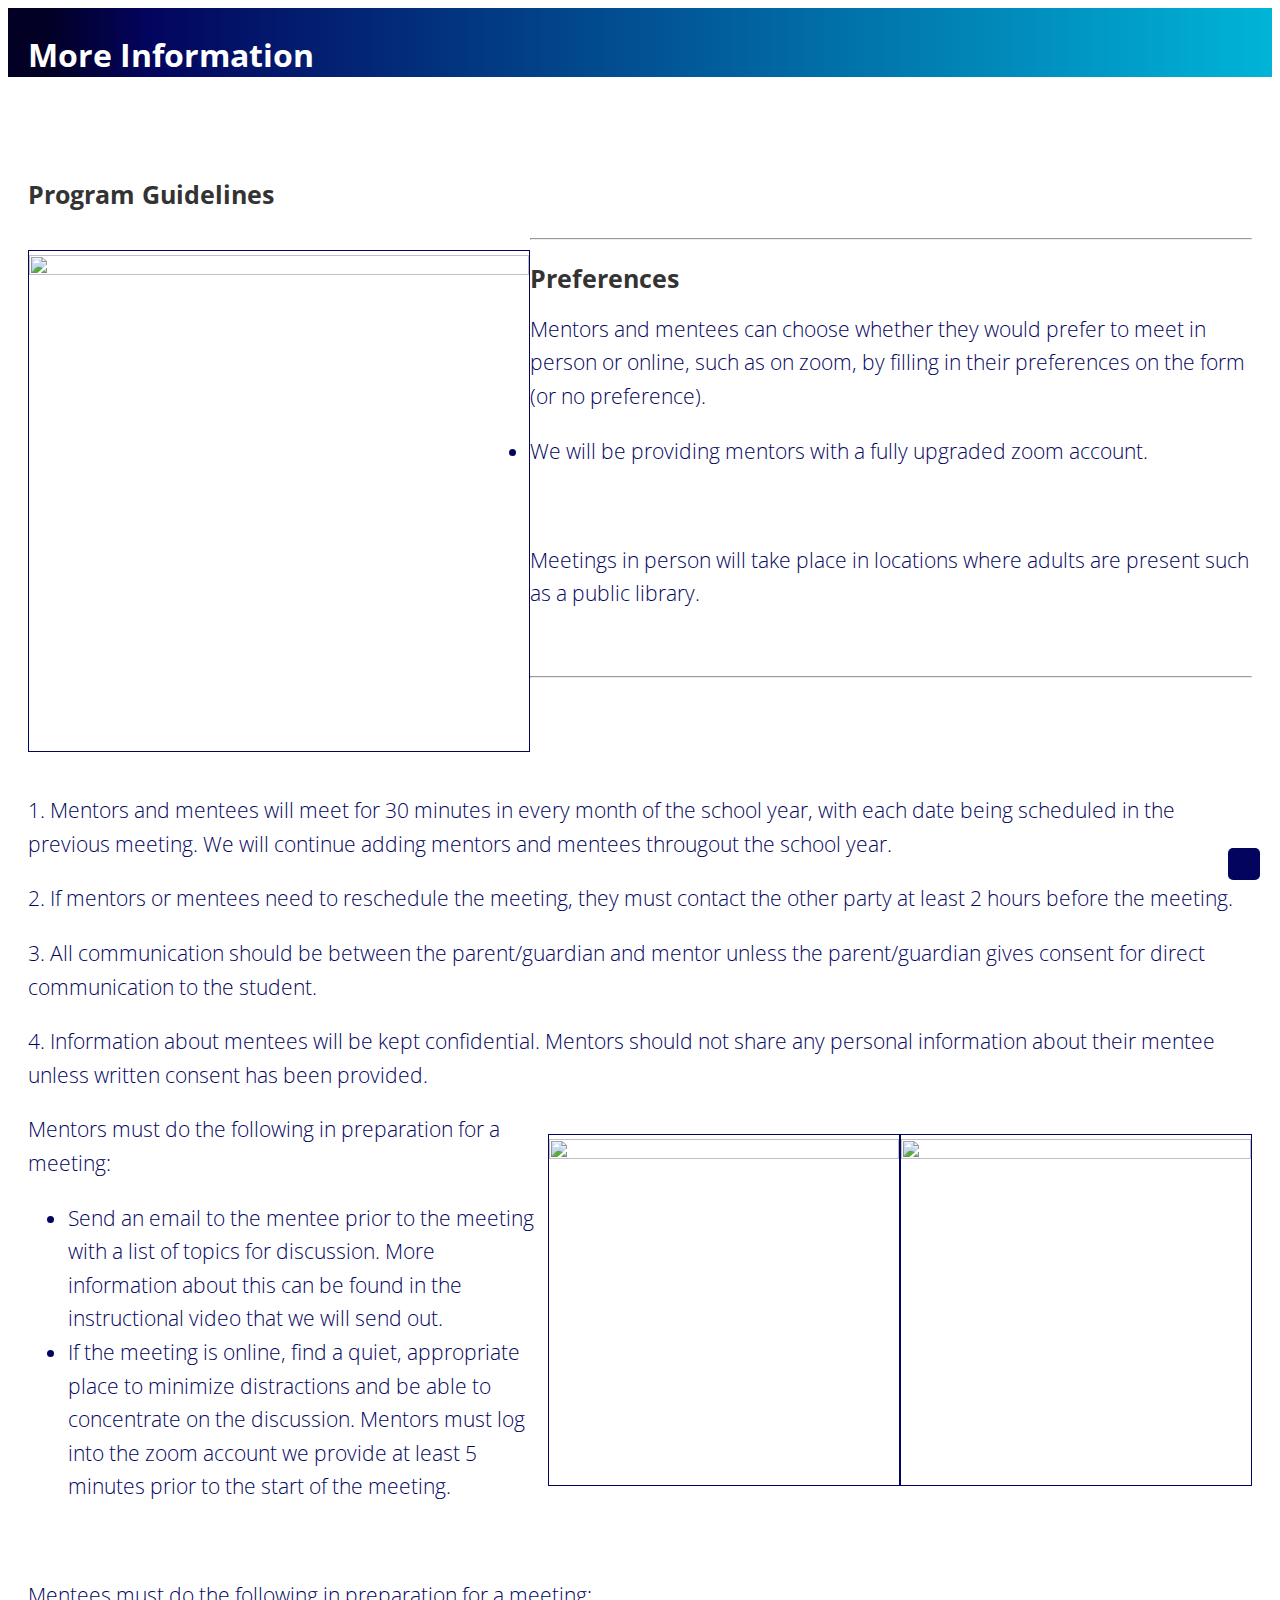
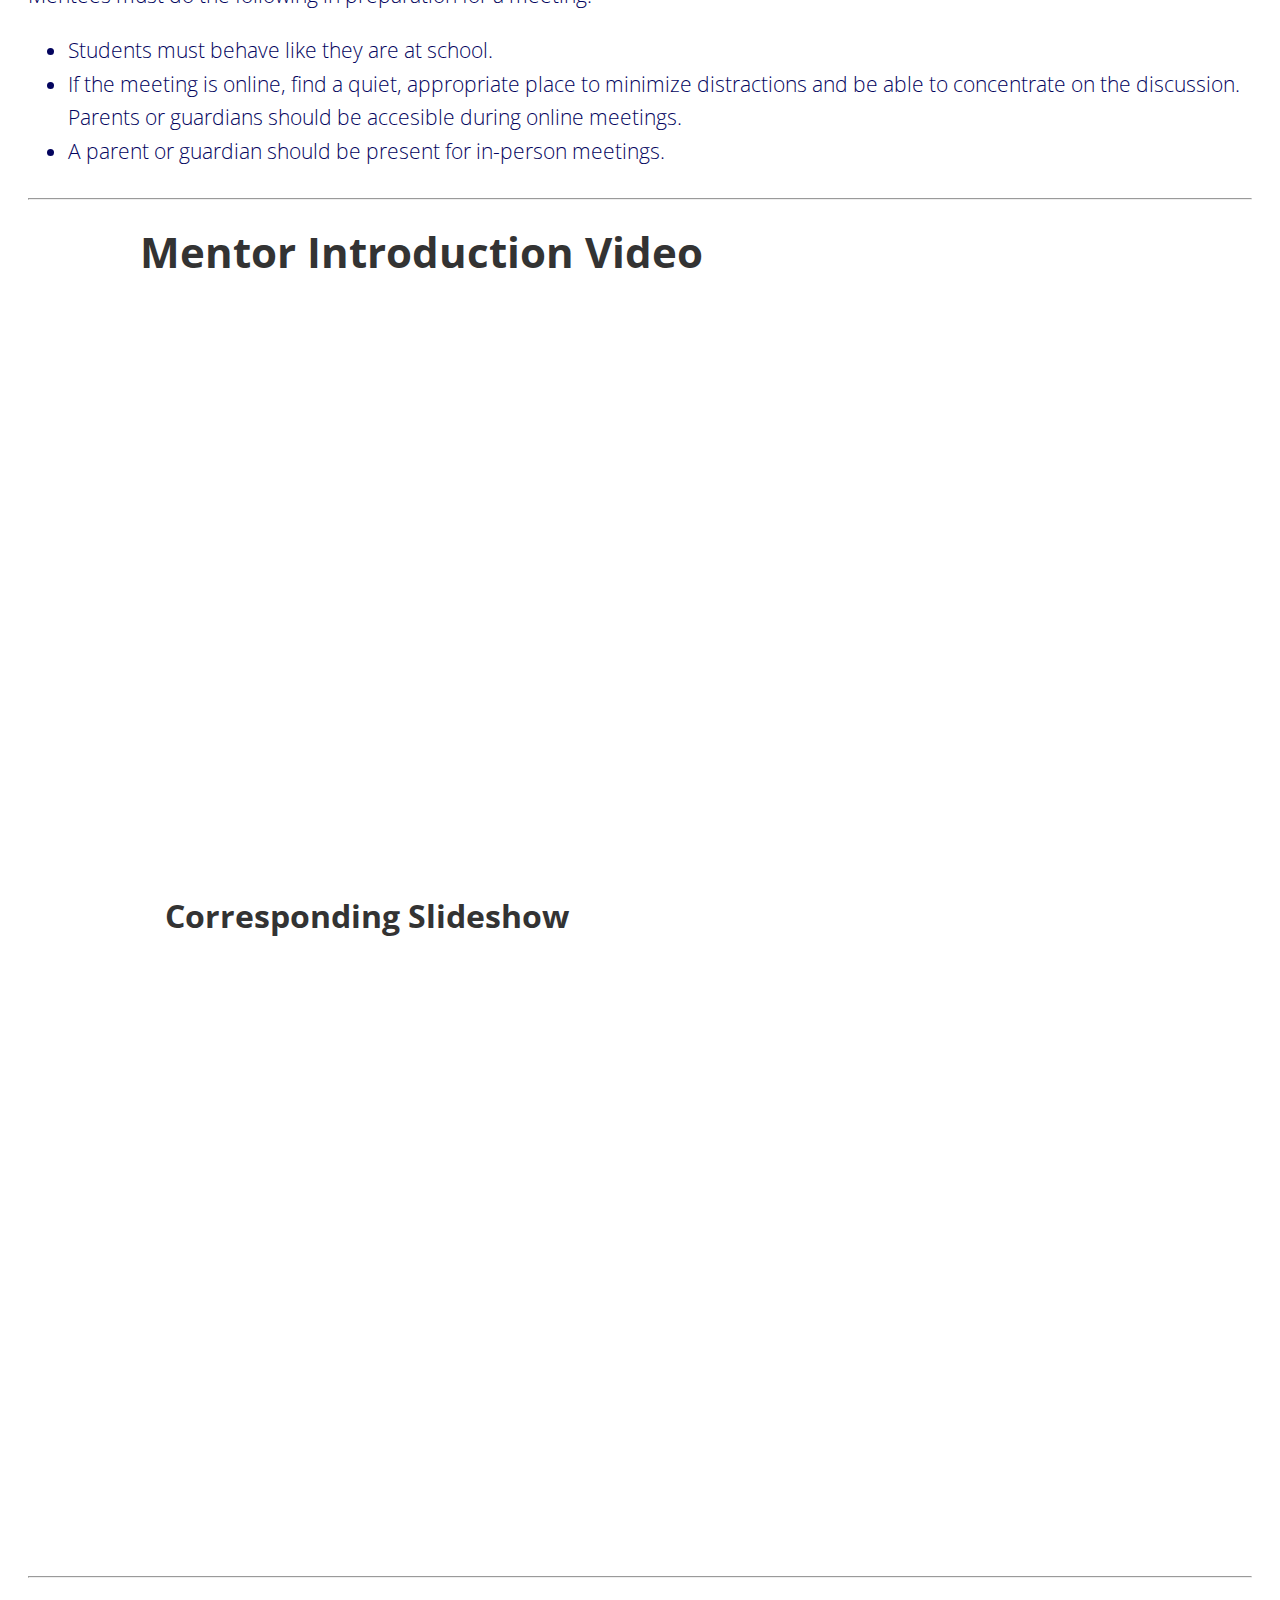
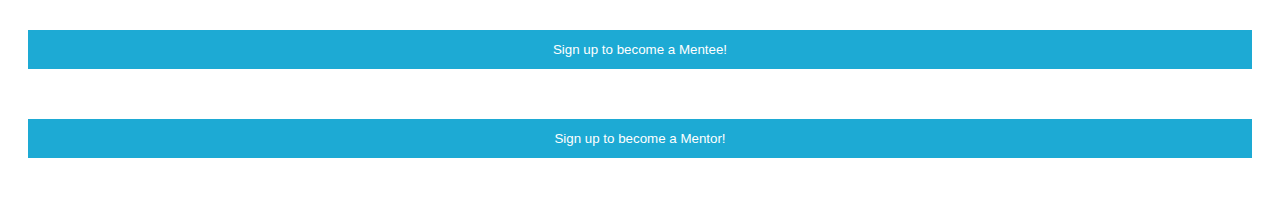
==== commit 66356017: "a" ====
--- a/moreinfo.html
+++ b/moreinfo.html
@@ -67,20 +67,22 @@
 									<p style="float: left;"><img src="img/meeting4.png" height="500px" width="500px"
 											border="1px"></p>
 									<p>
-									<p style="float: right;">1. Mentors and mentees will meet for 30 minutes in every month of the school
-										year, with each date
-										being scheduled in the previous meeting. We will continue adding mentors and
-										mentees througout the school year.</p>
-									<p>2. If mentors or mentees need to reschedule the meeting, they must contact the
-										other party at least 2 hours
-										before the meeting. </p>
-									<p>3. All communication should be between the parent/guardian and mentor unless the
-										parent/guardian gives consent
-										for direct communication to the student.</p>
-									<p>4. Information about mentees will be kept confidential. Mentors should not share
-										any personal information about
-										their mentee unless written consent has been provided.</p>
-									</p>
+									<div style="float: right;">
+										<p>1. Mentors and mentees will meet for 30 minutes in every month of the school
+											year, with each date
+											being scheduled in the previous meeting. We will continue adding mentors and
+											mentees througout the school year.</p>
+										<p>2. If mentors or mentees need to reschedule the meeting, they must contact the
+											other party at least 2 hours
+											before the meeting. </p>
+										<p>3. All communication should be between the parent/guardian and mentor unless the
+											parent/guardian gives consent
+											for direct communication to the student.</p>
+										<p>4. Information about mentees will be kept confidential. Mentors should not share
+											any personal information about
+											their mentee unless written consent has been provided.</p>
+										</p>
+									</div>
 								</div>
 
 
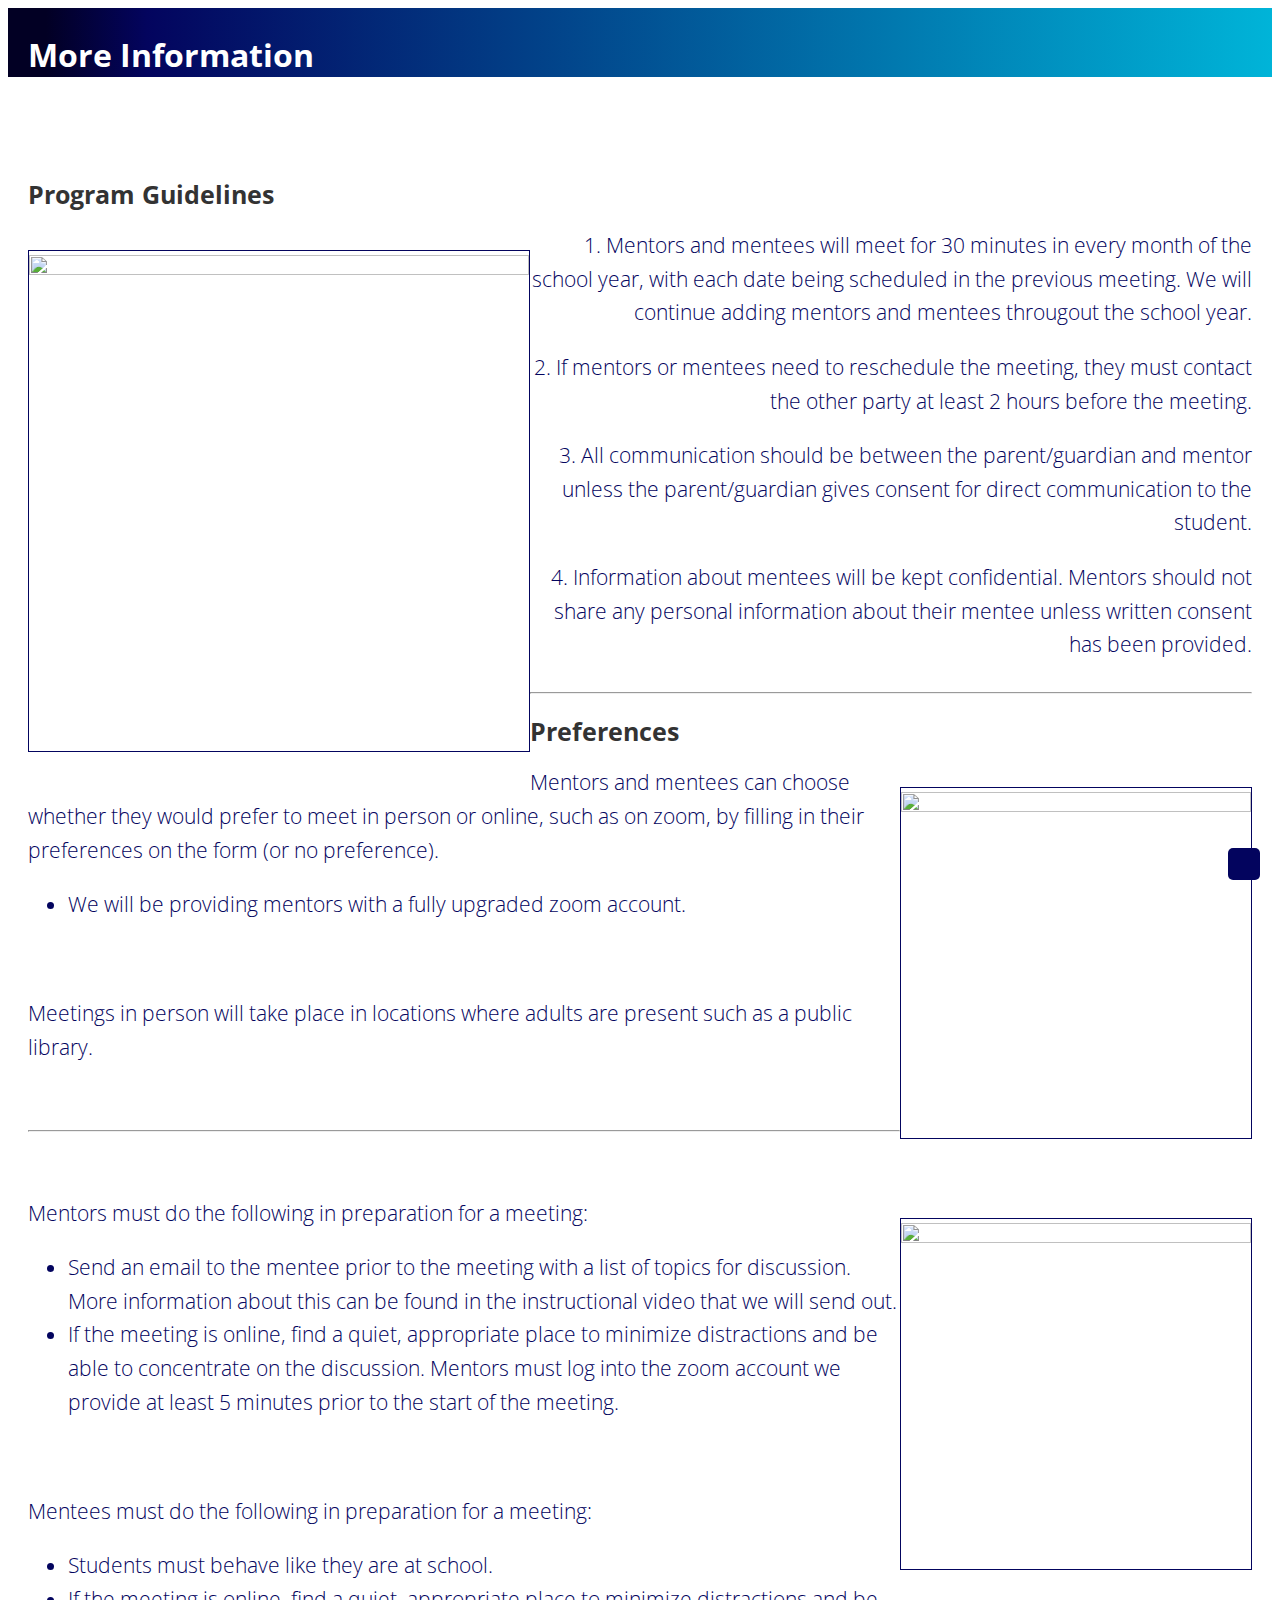
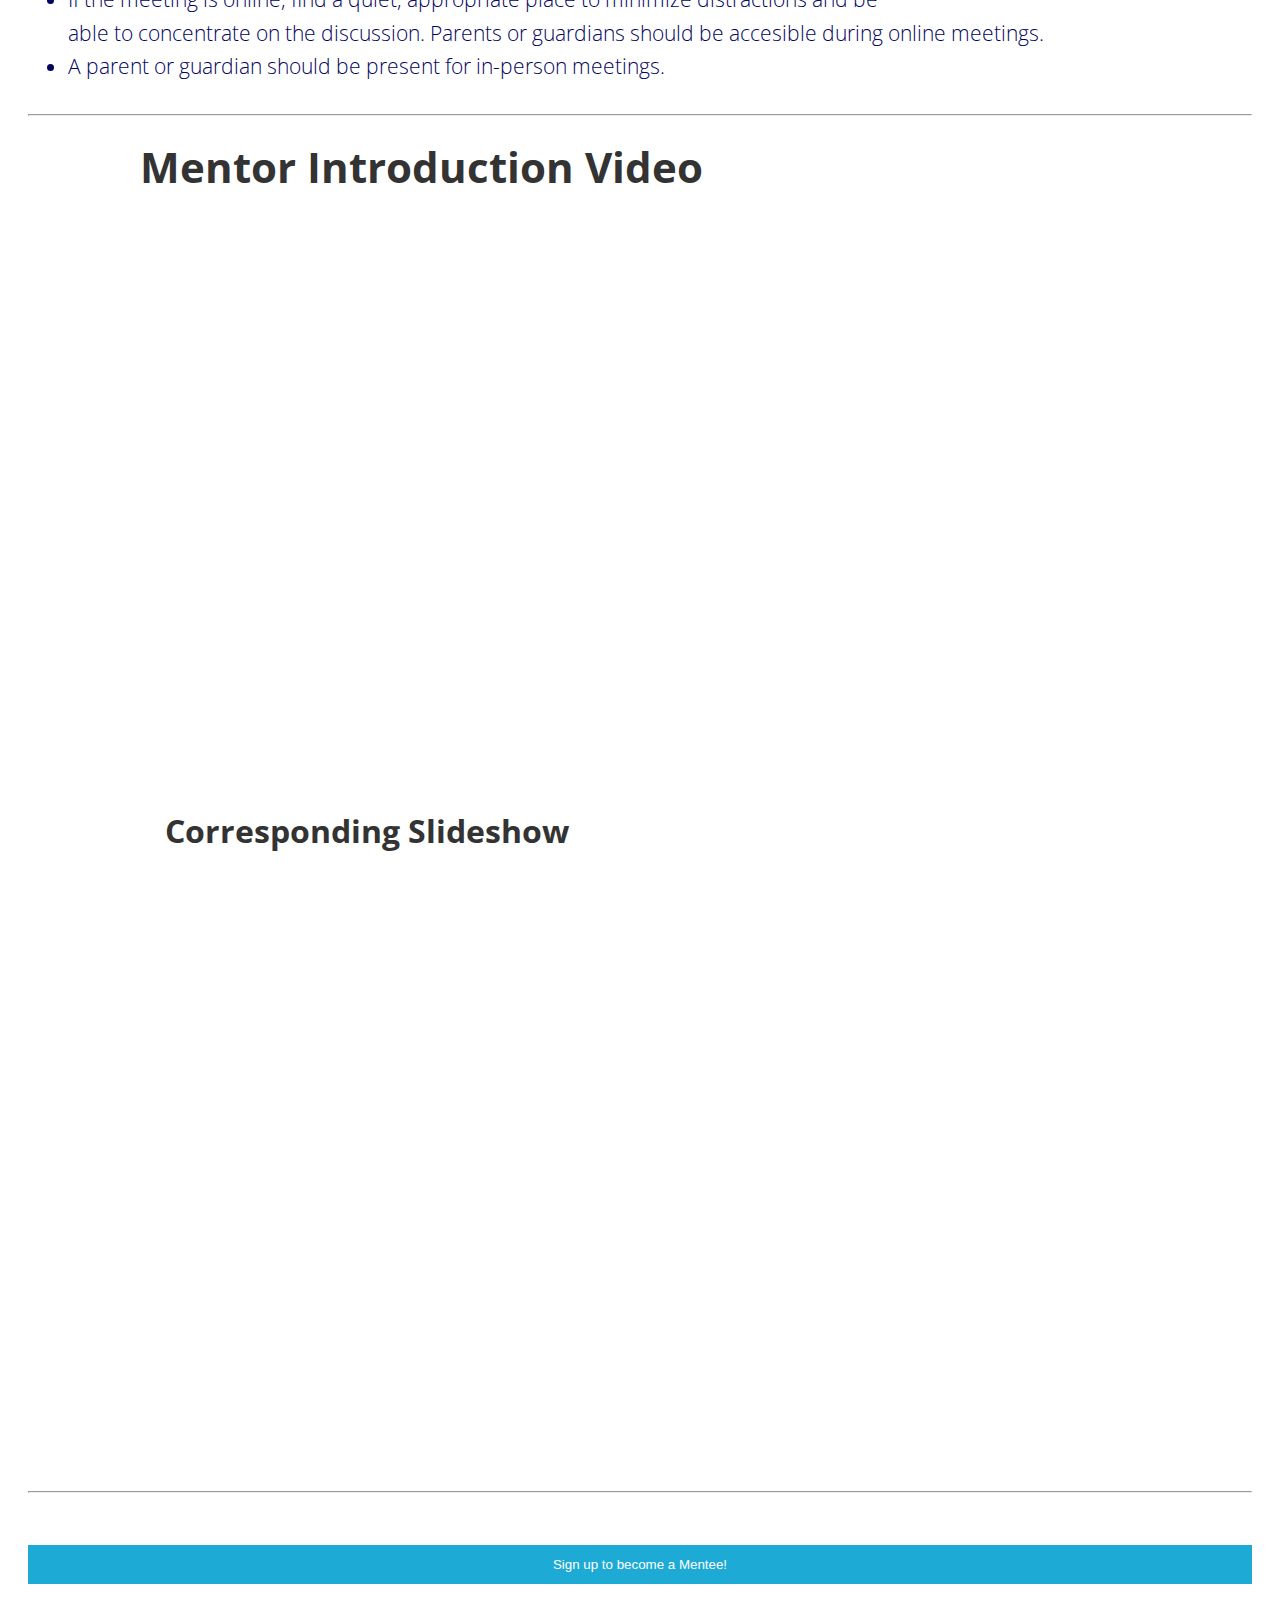
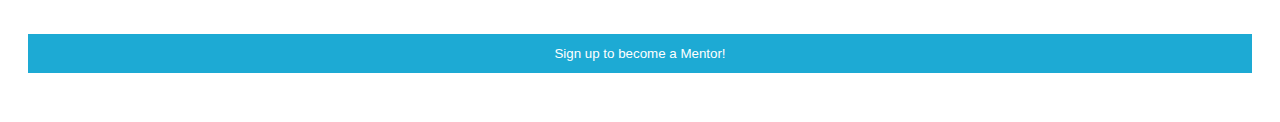
==== commit de1645b8: "a" ====
--- a/moreinfo.html
+++ b/moreinfo.html
@@ -67,7 +67,7 @@
 									<p style="float: left;"><img src="img/meeting4.png" height="500px" width="500px"
 											border="1px"></p>
 									<p>
-									<div style="float: right;">
+									<div style="text-align: right;">
 										<p>1. Mentors and mentees will meet for 30 minutes in every month of the school
 											year, with each date
 											being scheduled in the previous meeting. We will continue adding mentors and
